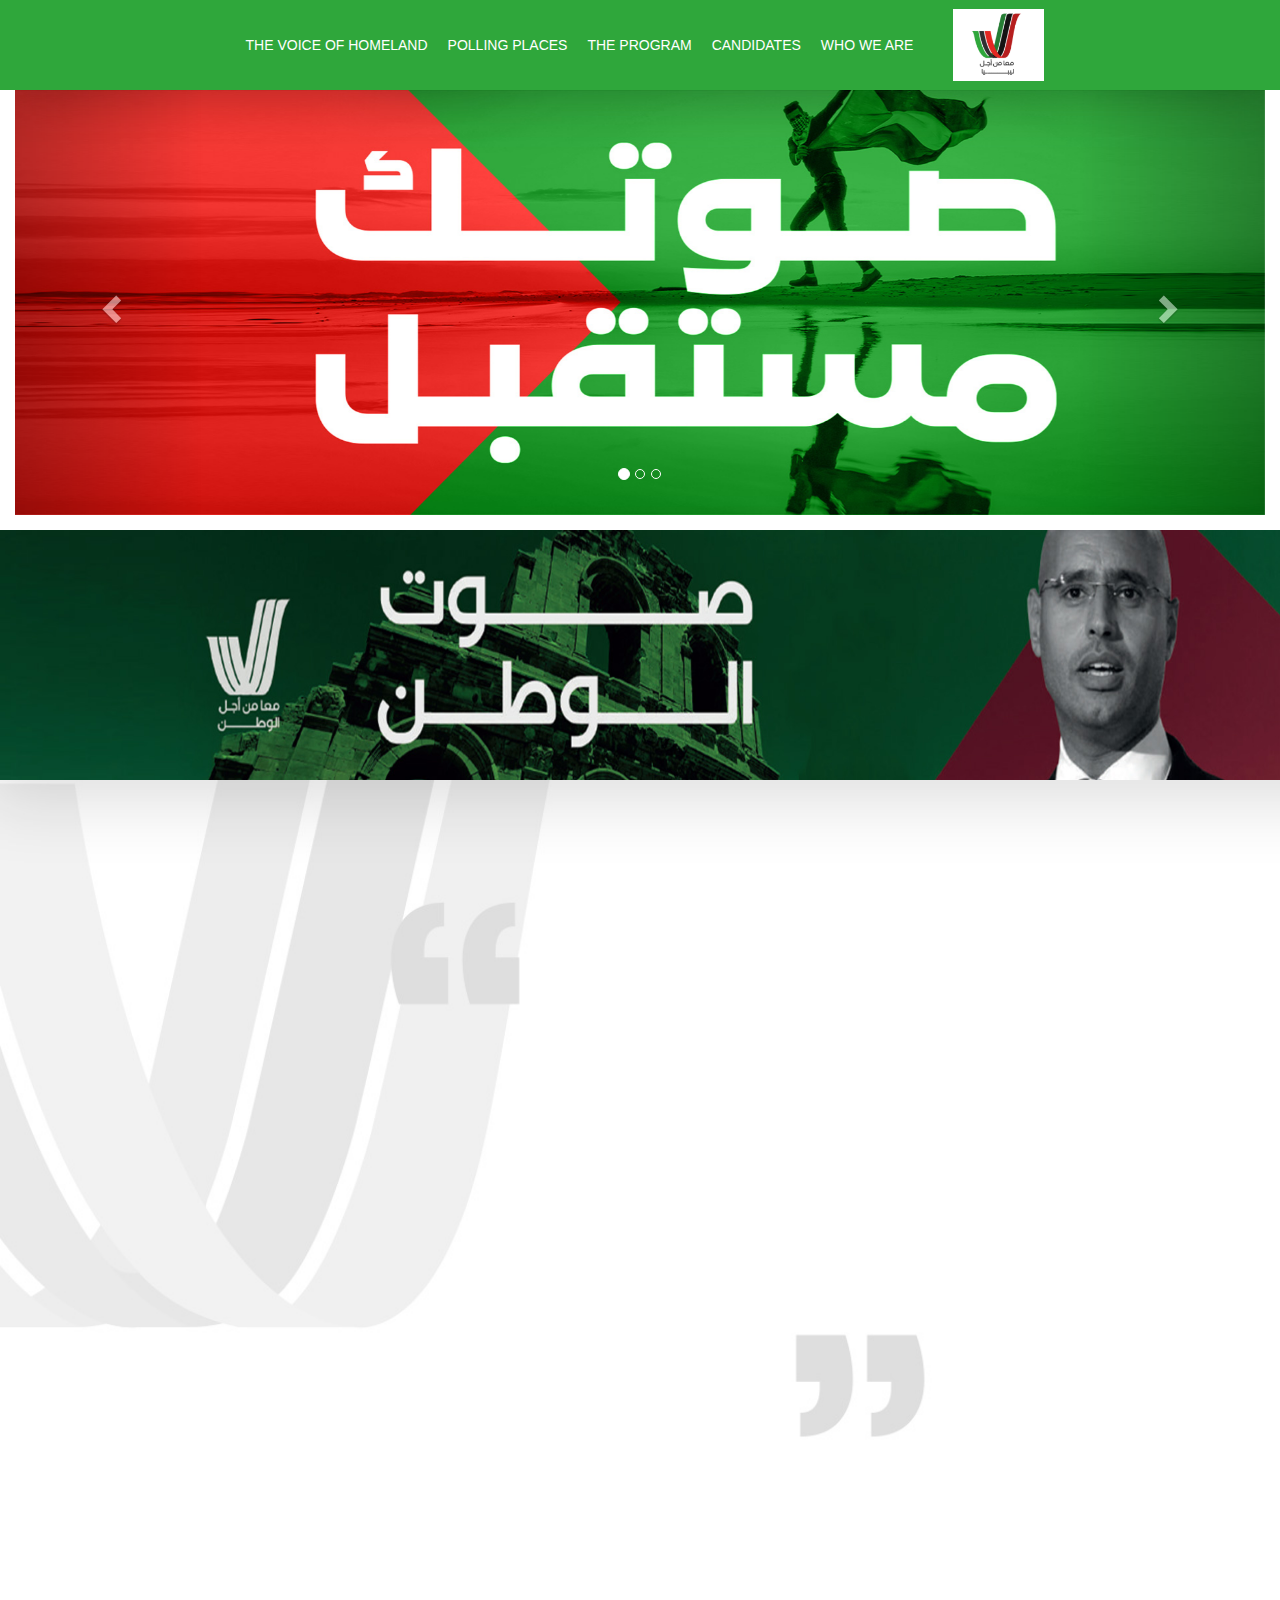
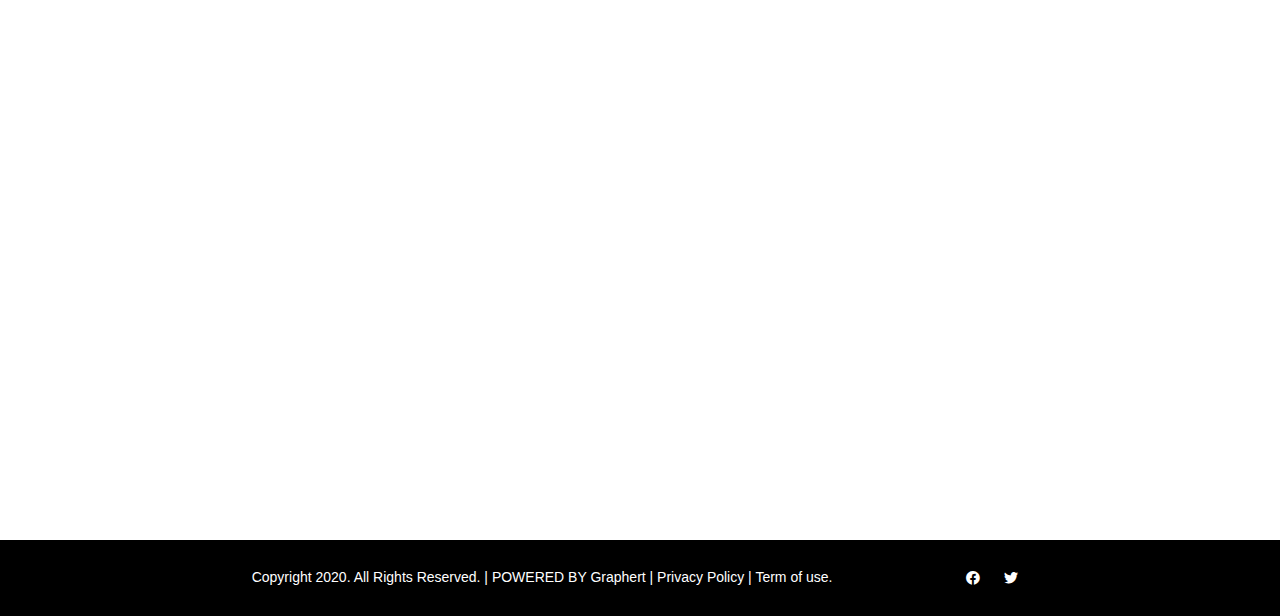
==== index.html @ 6efa90c4 "Animated Intial commit" ====
<!DOCTYPE html>
<html lang="en">
<head>
 
  

    <meta charset="UTF-8">
    <meta http-equiv="X-UA-Compatible" content="IE=edge">
    <meta name="viewport" content="width=device-width, initial-scale=1.0">
    <title>INDEX</title>
    <link rel="stylesheet" href="https://cdnjs.cloudflare.com/ajax/libs/font-awesome/5.15.4/css/all.min.css"
    integrity="sha512-1ycn6IcaQQ40/MKBW2W4Rhis/DbILU74C1vSrLJxCq57o941Ym01SwNsOMqvEBFlcgUa6xLiPY/NS5R+E6ztJQ=="
    crossorigin="anonymous" referrerpolicy="no-referrer" />

    <link rel="stylesheet" href="https://cdnjs.cloudflare.com/ajax/libs/font-awesome/4.7.0/css/font-awesome.min.css">

      <!-- Latest compiled and minified CSS -->
<link rel="stylesheet" href="https://maxcdn.bootstrapcdn.com/bootstrap/3.3.7/css/bootstrap.min.css" integrity="sha384-BVYiiSIFeK1dGmJRAkycuHAHRg32OmUcww7on3RYdg4Va+PmSTsz/K68vbdEjh4u" crossorigin="anonymous">
<script src="https://code.jquery.com/jquery-3.6.0.min.js"
integrity="sha256-/xUj+3OJU5yExlq6GSYGSHk7tPXikynS7ogEvDej/m4=" crossorigin="anonymous"></script>

<!-- Latest compiled and minified JavaScript -->
<script src="https://maxcdn.bootstrapcdn.com/bootstrap/3.3.7/js/bootstrap.min.js" integrity="sha384-Tc5IQib027qvyjSMfHjOMaLkfuWVxZxUPnCJA7l2mCWNIpG9mGCD8wGNIcPD7Txa" crossorigin="anonymous"></script>
<!--  -->
<link rel="stylesheet" href="https://unpkg.com/aos@next/dist/aos.css" />
<script src="https://unpkg.com/aos@next/dist/aos.js"></script>
<link rel="stylesheet" href="indexStyle.css">

</head>
<body>
    
    <header data-aos="fade-right" data-aos-duration="1000" data-aos-easing="ease-in-out">
        <i class="fas fa-bars"></i>
        <a href="#none">THE VOICE OF HOMELAND</a>
        <a href="#home">POLLING PLACES</a>
        <a href="#news">THE PROGRAM</a>
        <a href="#contact">CANDIDATES</a>
        <a href="#about">WHO WE ARE</a>
        <img src="images/logo.PNG" alt="image not show">
    </header>

<div  class="main">
    <!-- slider start  -->
    <div data-aos="fade-left" data-aos-duration="1000" data-aos-easing="ease-in-out" class="container-fluid">
      <div id="myCarousel" class="carousel slide" data-ride="carousel" >
        <!-- Indicators -->
        <ol class="carousel-indicators">
          <li data-target="#myCarousel" data-slide-to="0" class="active"></li>
          <li data-target="#myCarousel" data-slide-to="1"></li>
          <li data-target="#myCarousel" data-slide-to="2"></li>
        </ol>
    
        <!-- Wrapper for slides -->
        <div class="carousel-inner">
          <div class="item active">
            <img src="images/Banner-1.jpg" height="350" alt="Los Angeles" >
          </div>
    
          <div class="item">
            <img src="images/Banner-1.jpg" height="350" alt="Chicago" >
          </div>
        
          <div class="item">
            <img src="images/Banner-1.jpg" height="350" alt="New york" >
          </div>
        </div>
    
        <!-- Left and right controls -->
        <a class="left carousel-control" href="#myCarousel" data-slide="prev">
          <span class="glyphicon glyphicon-chevron-left"></span>
          <!-- <span class="sr-only">Previous</span> -->
        </a>
        <a class="right carousel-control" href="#myCarousel" data-slide="next">
          <span class="glyphicon glyphicon-chevron-right"></span>
          <!-- <span class="sr-only">Next</span> -->
        </a>
      </div>

    </div>
    <!-- slider end -->

    <section class="fBanner" data-aos="fade-up" data-aos-duration="1000" data-aos-easing="ease-in-out">
    </section>

    <section class="sBanner">
        <div class="sContent" >
            <h2 data-aos="fade-right" data-aos-duration="1000" data-aos-easing="ease-in-out">OUR NATIONAL</h2>
            <h2 data-aos="fade-left" data-aos-duration="1000" data-aos-easing="ease-in-out" style="color: #2FA73B;">UNITY IS OUR FORTRESS</h2>
            <h2 data-aos="fade-right" data-aos-duration="1000" data-aos-easing="ease-in-out">AGAINST ALL</h2>
            <h2 data-aos="fade-left" data-aos-duration="1000" data-aos-easing="ease-in-out" style="color: red;">CONSIPIRACIES AND</h2>
            <h2 data-aos="fade-up" data-aos-duration="1000" data-aos-easing="ease-in-out">LIQUIDATION PROJECTS</h2>
        </div>
        <div data-aos="fade-down" data-aos-duration="1000" data-aos-easing="ease-in-out" class="sImage" style="object-fit: cover;">
            <img  data-aos="fade-up" data-aos-duration="1000" data-aos-easing="ease-in-out" src="images/person3.jpg" alt="">
        </div>
    </section>

<section class="contact">

    <div data-aos="fade-right" ata-aos-duration="1000" data-aos-easing="ease-in-out" class="LeftSideImage">
       
    </div>
    <div  class="contactForm" data-aos="fade-left" data-aos-duration="1000" data-aos-easing="ease-in-out">
        <form  data-aos="fade-up" data-aos-duration="1000" data-aos-easing="ease-in-out" action="/action_page.php" class="aside3 mx-auto">
            <h4 class="side7" style="color: white;">HAVE INQUIRIES</h5>
            <h1 class="side6" style="font-weight: bold;font-size: 28px; color:white;">CONNECT WITH US</h1>
    
     <input type="text"  placeholder="First-Name" name="firstname" required id="inputsize"><BR>
    
      <input type="text"  placeholder="Last-Name" name="lastname" required id="inputsize"><BR>
    
    
      <input type="text" placeholder="E-mail" name="email" required id="inputsize"><BR>
    
    
     <input type="text" placeholder="confirmE-mail" name="email" required id="inputsize"><BR>
    
    
       <button type="submit" style="width: 60%;" class="btn btn-block " id="Login" >Login</button>
       </form> 
    
    </div>
</section>



</div>

    <footer>
        <h5>Copyright 2020. All Rights Reserved. | POWERED BY Graphert | Privacy Policy | Term of use. </h5>
        <span>
            <i class="fab fa-facebook-f"></i>
            <i class="fab fa-twitter"></i>
        </span>
    </footer>


    <script>
        $(document).ready(function () {

            $("header i").click(function () {
                if ($(this).hasClass("fa-bars")) {
                    $(this).removeClass("fa-bars");
                    $(this).addClass("fa-times");
                    $("header a").css('display', 'block');
                    $("header").css('flex-direction', 'column');
                } else {
                    $(this).removeClass("fa-times");
                    $(this).addClass("fa-bars");
                    $("header a").css('display', 'none');
                    $("header").css('flex-direction', 'row');
                }

            });


        });
    </script>
<script>
  AOS.init();
</script>
</body>
</html>
---- indexStyle.css ----
*{
    margin: 0px;
    padding: 0px;
    box-sizing: border-box;
    font-family: 'Segoe UI', Tahoma, Geneva, Verdana, sans-serif;
}
/*Header Navgation Css Start From Here*/
header{
    background-color: #2FA73B;
    min-height: 10vh;
    display: flex;
    justify-content: center;
    align-items: center;
}
header a{
    padding: 30px 10px;
    text-decoration: none;
    color:white;
    
}
header a:hover{
    background-color: #79b480;
}
header img{
    margin-left:30px;
}

header i{
   position: absolute;
   left:0px;
   padding: 20px;
   color:white;
   font-size: 24px;
   font-weight: bold;
   display:none !important;
}
@media (min-width:768px){
    header a{
        display:block !important;
    }
}
@media (max-width:768px){
    header a{
        display:none;
    }
    header i {
        display: inline-block !important;
    }
}
/* header style end here  */

.contact{
    display:flex;
    justify-content: center;
    align-items: center;
    flex-wrap: wrap;

}
.LeftSideImage{
    background-image: url('images/contact-side.jpg');
    background-size: 100% 100%;
    background-repeat: no-repeat;
    height: 550px;
    flex: 1;
}
.contactForm{
    background-image: url('images/contact--us-back.jpg');
    background-size: 100% 100%;
    background-repeat: no-repeat;
    height: 550px;
    /* width: 50%; */
    flex: 1;
    padding: 20px;
}

  /* Full-width input fields */
  input[type=text], input[type=password] {
    width: 60%;
    padding: 15px;
    margin: 5px 0 22px 0;
    border: 1px solid white;
   background-color:transparent;
    height:2.4pc;
    border-radius:5px;
  }
  
  input[type=text]:focus, input[type=password]:focus {
    background-color: transparent;
    text-align:right;
    outline: none;
  
  }
  ::placeholder{
    float: right;
    color:white;
  }
  


.fBanner{
    background-image: url('images/banner-2.jpg');
    background-size: 100% 100%;
    background-repeat: no-repeat;
    height: 250px;
    margin-top: 15px;
}
.sBanner{
    background-image: url('images/section-2.jpg');
    background-size: cover;
    background-repeat: no-repeat;
    min-height: 90vh;
    display: flex;
    justify-content: center;
    align-items: center;
    flex-wrap: wrap;
}
.sContent{
    margin: 20px;
    width:50%;
}
.sContent h2{
    font-size: 44px;
    font-weight: bold;

}

footer{
    color:white;
    background-color: black;
    padding: 20px;
    display:flex;
    justify-content: center;
    align-items: center;
    margin: 0 auto;
}
footer span{
    margin-left:10%;
}
footer span i {
    padding: 1rem;
}
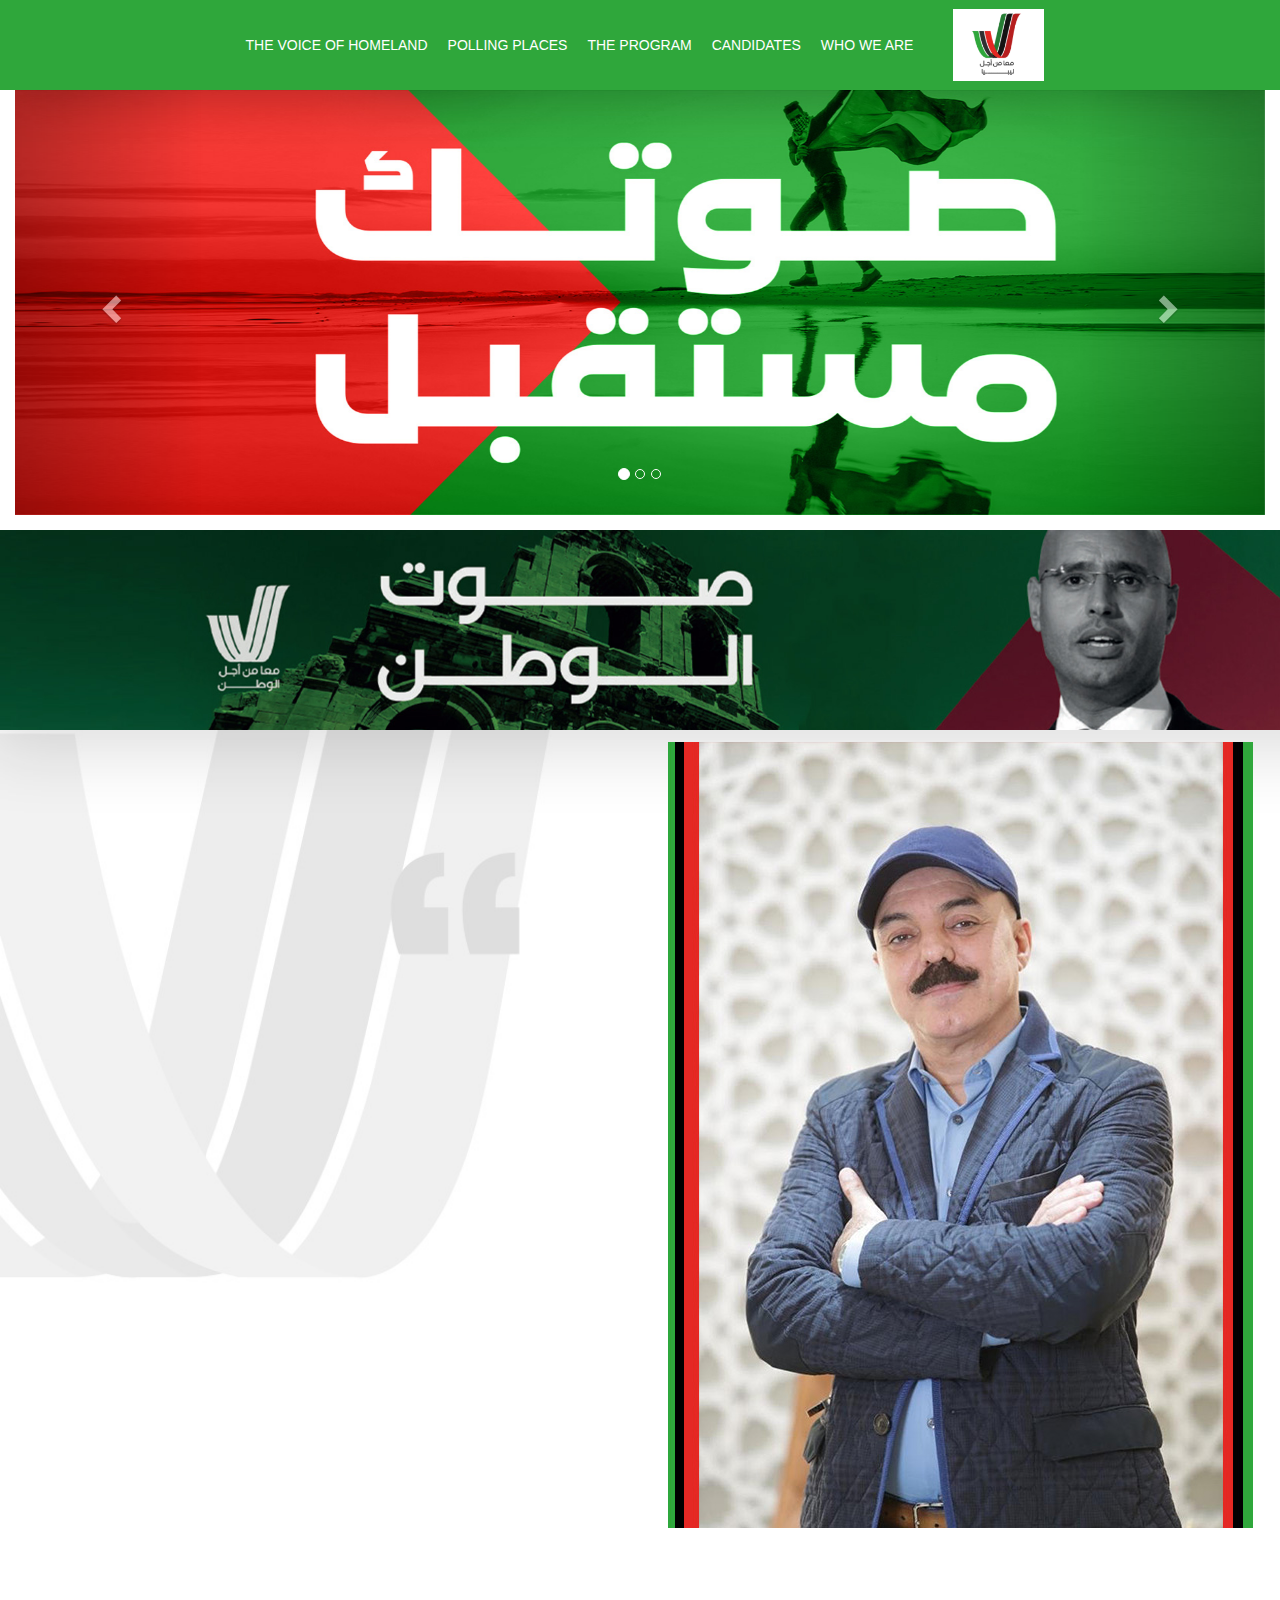
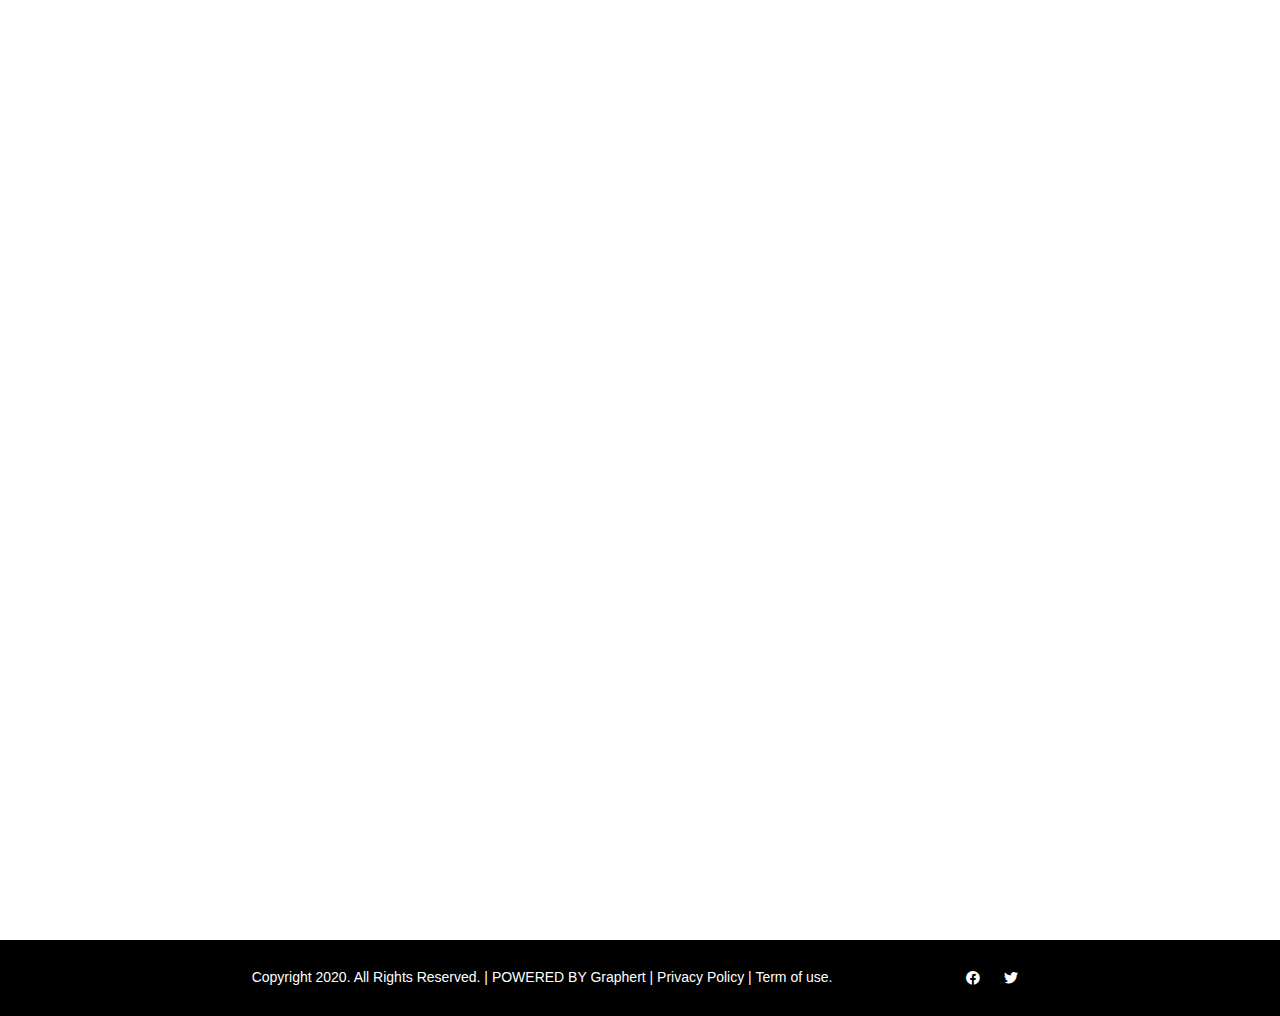
==== commit 2f788467: "New Updates About Responsiveness" ====
--- a/index.html
+++ b/index.html
@@ -31,11 +31,11 @@
     
     <header data-aos="fade-right" data-aos-duration="1000" data-aos-easing="ease-in-out">
         <i class="fas fa-bars"></i>
-        <a href="#none">THE VOICE OF HOMELAND</a>
-        <a href="#home">POLLING PLACES</a>
-        <a href="#news">THE PROGRAM</a>
-        <a href="#contact">CANDIDATES</a>
-        <a href="#about">WHO WE ARE</a>
+        <a href="index.html">THE VOICE OF HOMELAND</a>
+        <a href="about.html">POLLING PLACES</a>
+        <a href="index.html">THE PROGRAM</a>
+        <a href="Candidates.html">CANDIDATES</a>
+        <a href="index.html">WHO WE ARE</a>
         <img src="images/logo.PNG" alt="image not show">
     </header>
 
@@ -84,21 +84,21 @@
 
     <section class="sBanner">
         <div class="sContent" >
-            <h2 data-aos="fade-right" data-aos-duration="1000" data-aos-easing="ease-in-out">OUR NATIONAL</h2>
-            <h2 data-aos="fade-left" data-aos-duration="1000" data-aos-easing="ease-in-out" style="color: #2FA73B;">UNITY IS OUR FORTRESS</h2>
-            <h2 data-aos="fade-right" data-aos-duration="1000" data-aos-easing="ease-in-out">AGAINST ALL</h2>
-            <h2 data-aos="fade-left" data-aos-duration="1000" data-aos-easing="ease-in-out" style="color: red;">CONSIPIRACIES AND</h2>
+            <h2 data-aos="fade-left" data-aos-duration="1000" data-aos-easing="ease-in-out">OUR NATIONAL</h2>
+            <h2 data-aos="fade-down" data-aos-duration="1000" data-aos-easing="ease-in-out" style="color: #2FA73B;">UNITY IS OUR FORTRESS</h2>
+            <h2 data-aos="fade-up" data-aos-duration="1000" data-aos-easing="ease-in-out">AGAINST ALL</h2>
+            <h2 data-aos="fade-down" data-aos-duration="1000" data-aos-easing="ease-in-out" style="color: red;word-wrap: break-word;">CONSIPIRACIES AND</h2>
             <h2 data-aos="fade-up" data-aos-duration="1000" data-aos-easing="ease-in-out">LIQUIDATION PROJECTS</h2>
         </div>
         <div data-aos="fade-down" data-aos-duration="1000" data-aos-easing="ease-in-out" class="sImage" style="object-fit: cover;">
-            <img  data-aos="fade-up" data-aos-duration="1000" data-aos-easing="ease-in-out" src="images/person3.jpg" alt="">
+            <img  data-aos="fade-up" data-aos-duration="1000" data-aos-easing="ease-in-out" src="images/person3.jpg" alt="" style="object-fit: cover;width: 100%;">
         </div>
     </section>
 
 <section class="contact">
 
     <div data-aos="fade-right" ata-aos-duration="1000" data-aos-easing="ease-in-out" class="LeftSideImage">
-       
+       &nbsp;&nbsp;
     </div>
     <div  class="contactForm" data-aos="fade-left" data-aos-duration="1000" data-aos-easing="ease-in-out">
         <form  data-aos="fade-up" data-aos-duration="1000" data-aos-easing="ease-in-out" action="/action_page.php" class="aside3 mx-auto">
@@ -117,8 +117,7 @@
     
     
        <button type="submit" style="width: 60%;" class="btn btn-block " id="Login" >Login</button>
-       </form> 
-    
+       </form>     
     </div>
 </section>
 
--- a/indexStyle.css
+++ b/indexStyle.css
@@ -46,31 +46,39 @@
     header i {
         display: inline-block !important;
     }
+    .contact{
+        flex-direction: column;
+    }
 }
 /* header style end here  */
+
+.main{
+    width: 100%;
+    overflow: hidden;
+}
 
 .contact{
     display:flex;
     justify-content: center;
     align-items: center;
     flex-wrap: wrap;
-
+    width: 100%;
 }
 .LeftSideImage{
     background-image: url('images/contact-side.jpg');
     background-size: 100% 100%;
     background-repeat: no-repeat;
-    height: 550px;
-    flex: 1;
+    min-height: 550px;
+    width: 100%;
 }
 .contactForm{
     background-image: url('images/contact--us-back.jpg');
-    background-size: 100% 100%;
+    background-size: cover;
     background-repeat: no-repeat;
-    height: 550px;
-    /* width: 50%; */
-    flex: 1;
+    min-height: 450px;
+    width: 100%;
     padding: 20px;
+    /* text-align:center; */
 }
 
   /* Full-width input fields */
@@ -101,7 +109,7 @@
     background-image: url('images/banner-2.jpg');
     background-size: 100% 100%;
     background-repeat: no-repeat;
-    height: 250px;
+    height: 200px;
     margin-top: 15px;
 }
 .sBanner{
@@ -115,7 +123,7 @@
     flex-wrap: wrap;
 }
 .sContent{
-    margin: 20px;
+    padding: 20px;
     width:50%;
 }
 .sContent h2{
